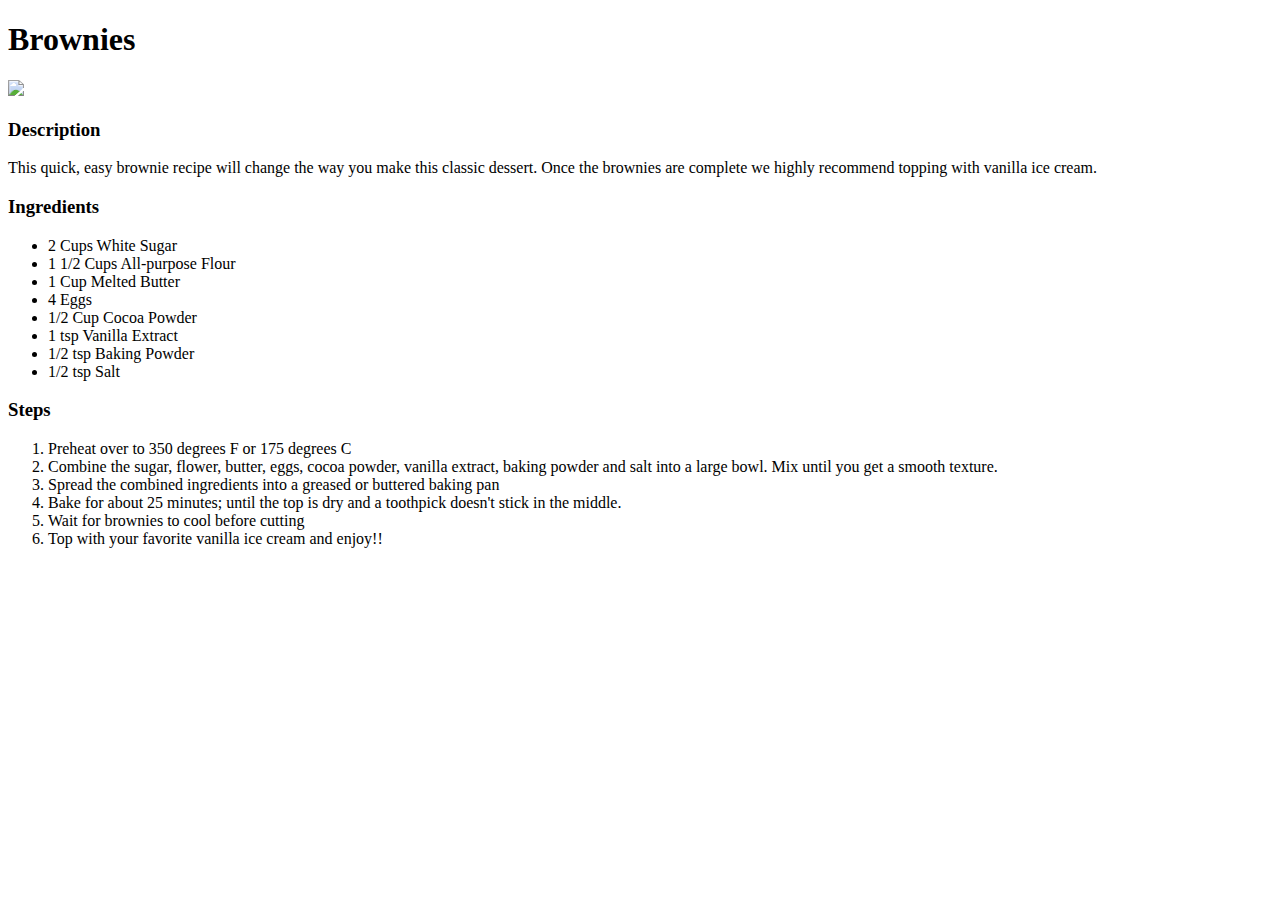
==== recipes/Brownies.html @ f5a7586d "Finished Project" ====
<!DOCTYPE html>
<html lang="en">

<head>
    <meta charset="UTF-8">
    <meta http-equiv="X-UA-Compatible" content="IE=edge">
    <meta name="viewport" content="width=device-width, initial-scale=1.0">
    <title>Brownies Recipe</title>
</head>

<body>
    <h1>Brownies</h1>
    <img src="https://gimmedelicious.com/wp-content/uploads/2020/01/fudge-brownies-11.jpg">
    <h3>Description</h3>
    <p>
        This quick, easy brownie recipe will change the way you make this classic dessert. Once the brownies are complete we highly recommend topping with vanilla ice cream.
    </p>
    <h3>Ingredients</h3>
    <Ul>
        <li>2 Cups White Sugar</li>
        <li>1 1/2 Cups All-purpose Flour</li>
        <li>1 Cup Melted Butter</li>
        <li>4 Eggs</li>
        <li>1/2 Cup Cocoa Powder</li>
        <li>1 tsp Vanilla Extract</li>
        <li>1/2 tsp Baking Powder</li>
        <li>1/2 tsp Salt</li>
    </Ul>
    <h3>Steps</h3>
    <ol>
        <li>Preheat over to 350 degrees F or 175 degrees C</li>
        <li>Combine the sugar, flower, butter, eggs, cocoa powder, vanilla extract, baking powder and salt into a large bowl. Mix until you get a smooth texture.</li>
        <li>Spread the combined ingredients into a greased or buttered baking pan</li>
        <li>Bake for about 25 minutes; until the top is dry and a toothpick doesn't stick in the middle.</li>
        <li>Wait for brownies to cool before cutting</li>
        <li>Top with your favorite vanilla ice cream and enjoy!!</li>
    </ol>
</body>

</html>
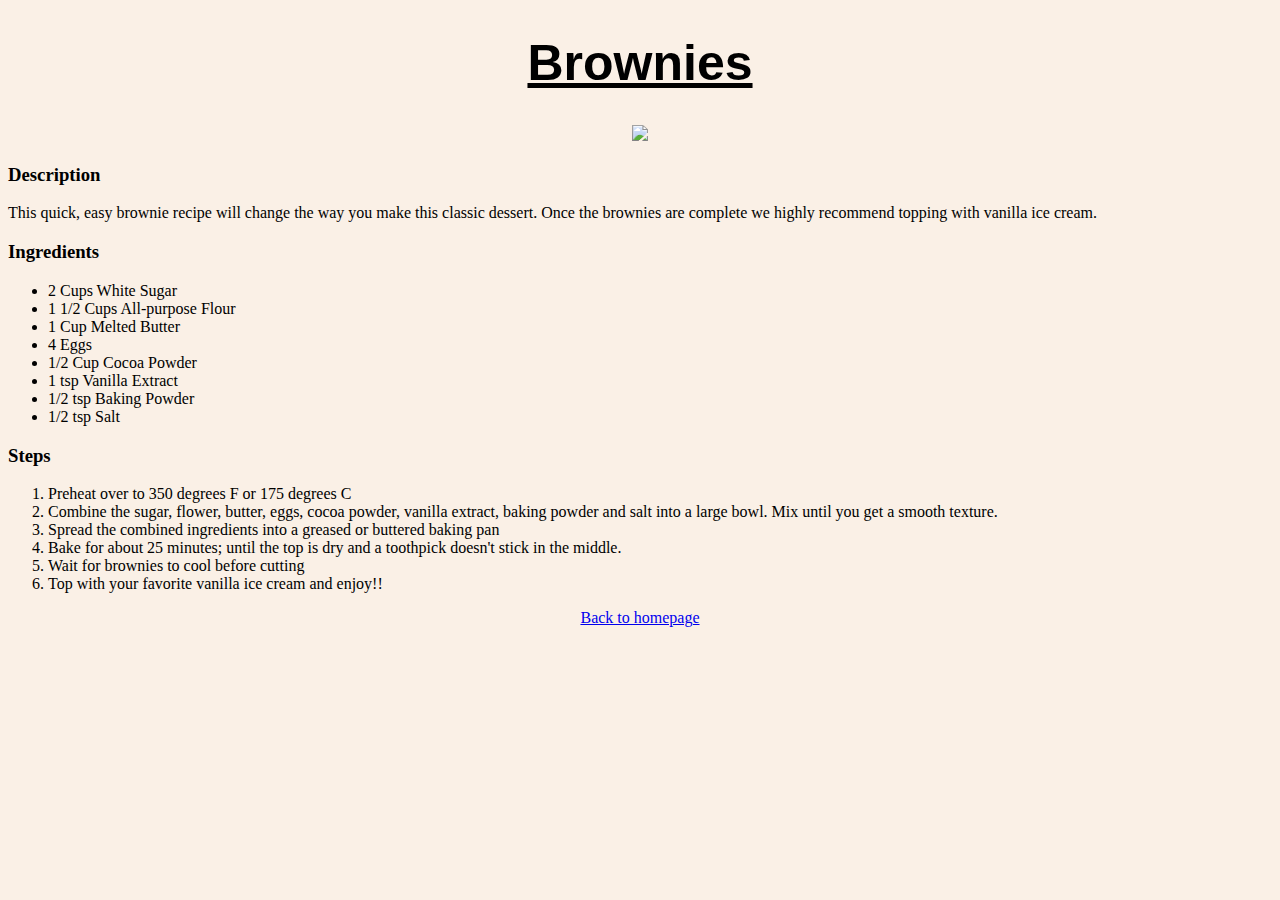
==== commit 2a1b5f03: "added css" ====
--- a/recipes/Brownies.html
+++ b/recipes/Brownies.html
@@ -5,12 +5,13 @@
     <meta charset="UTF-8">
     <meta http-equiv="X-UA-Compatible" content="IE=edge">
     <meta name="viewport" content="width=device-width, initial-scale=1.0">
+    <link rel="stylesheet" href="../styles.css">
     <title>Brownies Recipe</title>
 </head>
 
-<body>
-    <h1>Brownies</h1>
-    <img src="https://gimmedelicious.com/wp-content/uploads/2020/01/fudge-brownies-11.jpg">
+<body id="site">
+    <h1 class="title"><u>Brownies</u></h1>
+    <img id="image" src="https://gimmedelicious.com/wp-content/uploads/2020/01/fudge-brownies-11.jpg">
     <h3>Description</h3>
     <p>
         This quick, easy brownie recipe will change the way you make this classic dessert. Once the brownies are complete we highly recommend topping with vanilla ice cream.
@@ -35,6 +36,9 @@
         <li>Wait for brownies to cool before cutting</li>
         <li>Top with your favorite vanilla ice cream and enjoy!!</li>
     </ol>
+
+    <a href="../index.html">Back to homepage</a>
+
 </body>
 
 </html>--- a/styles.css
+++ b/styles.css
@@ -0,0 +1,26 @@
+#site   {
+    background-color:linen;
+    text-align: center;
+}
+
+#main-list {
+    text-align: center;
+    font-size: 24px;
+}
+
+.title {
+    font-family: Arial, Helvetica, sans-serif;
+    font-size: 50px;
+}
+
+#image {
+    height: auto;
+    width: 500px;
+}
+ 
+ h3, li, p {
+    text-align: left;
+ }
+
+ 
+
